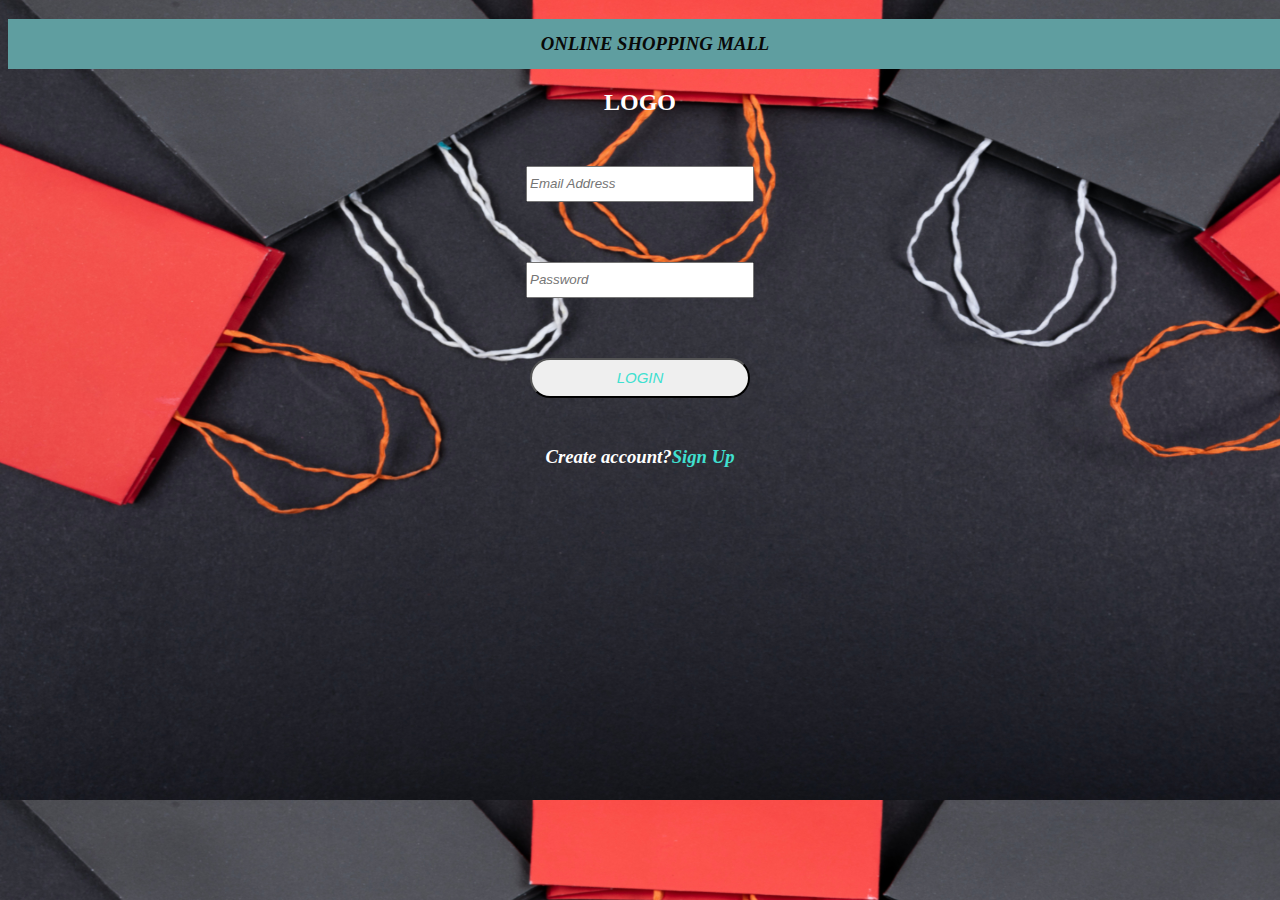
==== New folder/login.html @ 0972bf67 "ok" ====
<!DOCTYPE html>
<html lang="en">
<head>
    <meta charset="UTF-8">
    <meta http-equiv="X-UA-Compatible" content="IE=edge">
    <meta name="viewport" content="width=device-width, initial-scale=1.0">
    <title>LOGIN</title>
    <style>
        .no{
            background-color: cadetblue;
            color: rgb(9, 9, 8);
            padding: 14px 15px;
            width: 100%;
            font-style: italic;
        }
        .input{
            margin: 30px;
            width: 220px;
            height: 30px;
            font-style: italic;
        }
        .button{
            margin: 30px;
            width: 220px;
            height: 40px;
            color: turquoise;
            border-radius: 25px;
            text-decoration: none;
            font-style: italic;
            font-size: 15px;
        }
    </style>
</head>
<body style="background-image: url(bag.jpg); background-size: 1500px 800px;">
    <center>
        <h3 class="no">ONLINE SHOPPING MALL</h3>
        <form action="">
            <h2 style="color: white;">LOGO</h2>
            <i><input type="text" name="" class="input" placeholder="Email Address" required></i><br>
            <input type="password" name="" class="input" placeholder="Password" required><br>
            <button class="button"><a href="home.html" style="text-decoration: none; color: turquoise;">LOGIN</a></button>
            <i><h3 style="color: white;";>Create account?<a href="" style="color: turquoise; text-decoration: none;">Sign Up</a></h3></i>
 
        </form>
    </center>
</body>
</html>
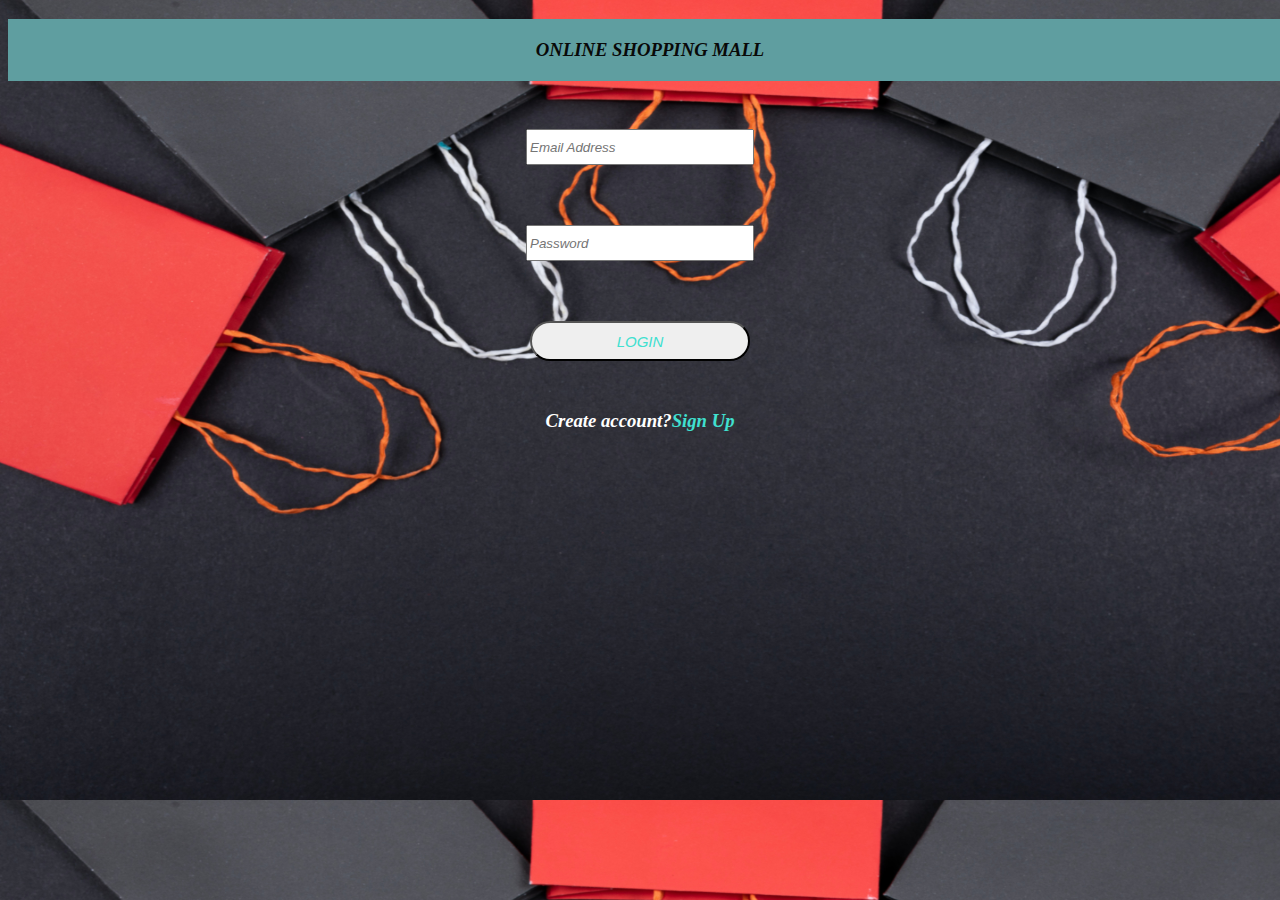
==== commit c16897a7: "ok" ====
--- a/New folder/login.html
+++ b/New folder/login.html
@@ -9,9 +9,11 @@
         .no{
             background-color: cadetblue;
             color: rgb(9, 9, 8);
-            padding: 14px 15px;
+            padding: 20px 10px;
             width: 100%;
             font-style: italic;
+            text-align: center;
+            text-decoration: none;
         }
         .input{
             margin: 30px;
@@ -28,6 +30,7 @@
             text-decoration: none;
             font-style: italic;
             font-size: 15px;
+            
         }
     </style>
 </head>
@@ -35,11 +38,10 @@
     <center>
         <h3 class="no">ONLINE SHOPPING MALL</h3>
         <form action="">
-            <h2 style="color: white;">LOGO</h2>
             <i><input type="text" name="" class="input" placeholder="Email Address" required></i><br>
             <input type="password" name="" class="input" placeholder="Password" required><br>
             <button class="button"><a href="home.html" style="text-decoration: none; color: turquoise;">LOGIN</a></button>
-            <i><h3 style="color: white;";>Create account?<a href="" style="color: turquoise; text-decoration: none;">Sign Up</a></h3></i>
+            <i><h3 style="color: white;";>Create account?<a href="sign up.html" style="color: turquoise; text-decoration: none;">Sign Up</a></h3></i>
  
         </form>
     </center>
